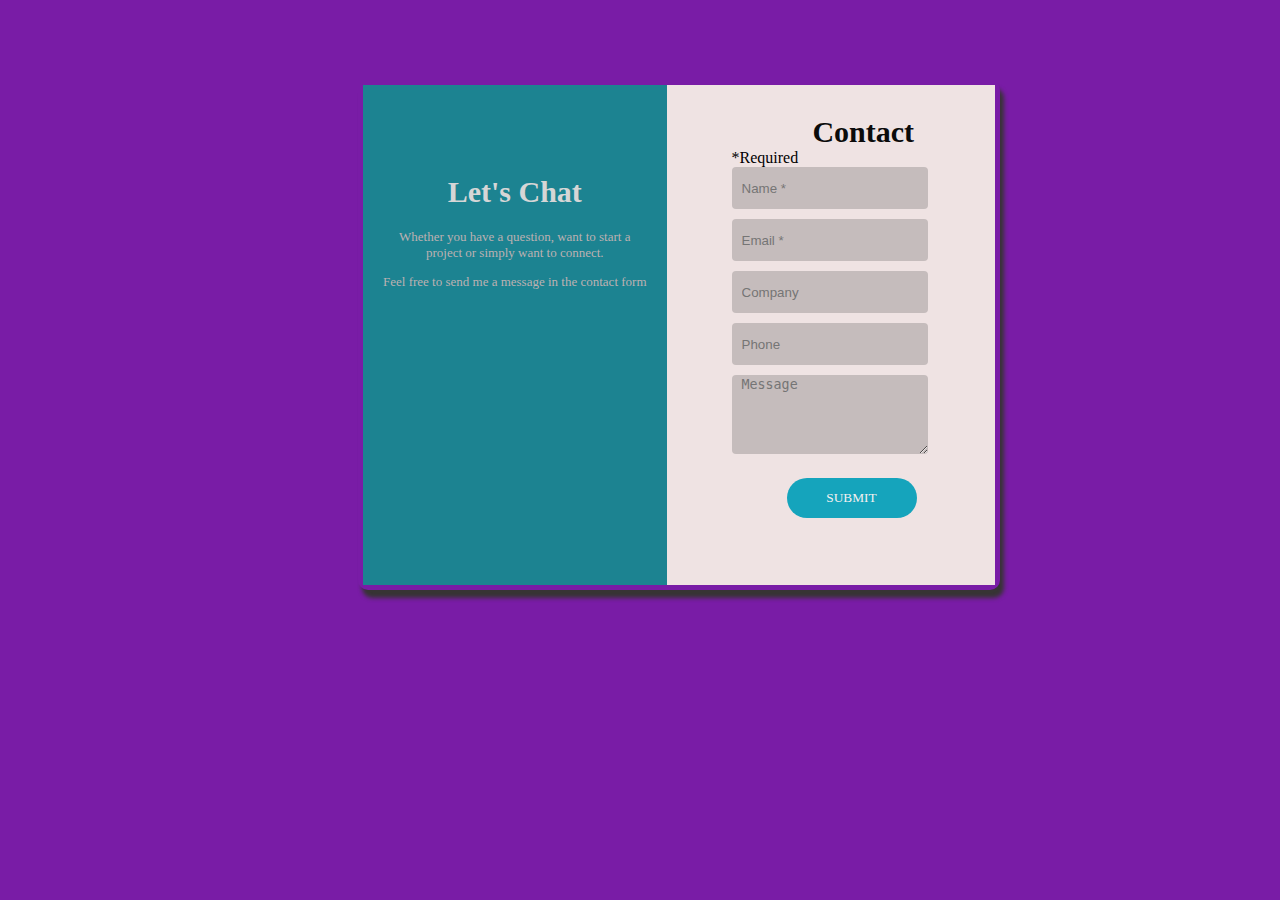
==== chat form.html @ d8714bb9 "second commit" ====
<!doctype html>
<html lang="en">
<head>
    <meta charset="UTF-8">
    <meta name="viewport"
          content="width=device-width, user-scalable=no, initial-scale=1.0, maximum-scale=1.0, minimum-scale=1.0">
    <meta http-equiv="X-UA-Compatible" content="ie=edge">
    <title>Chat with us</title>
    <link rel="icon" href="icons/comment-alt.png" type="image/x-icon">
    <style>
        body{
            background-color: #791ca6;
        }
        #main{
            display: flex;
            width: 50%;
            margin-left: 350px;
            margin-top: 80px;
            border-radius: 10px;
            height: 500px;
            box-shadow: 4px 8px 4px #373434;
            padding: 5px;
        }

        #info{
            padding-top: 70px;
            background-color: #1c8391;
            color: #bdb1b1;
            width: 50%;
            text-align: center;
            font-size: 13px;
            padding-left: 20px;
            padding-right: 20px;
        }
        form{
            background-color: #efe3e3;
            padding-left: 65px;
            padding-top: 30px;
            width: 50%;
        }
        h1{
            color: #d6d6d6;
            font-family:"Arial Black";
            font-size: 30px;
            text-align: center;
        }
        legend{
            font-weight: bold;
            text-align: center;
            font-family: "Arial Black";
            font-size: 30px;
            color: #0b0b0b;

        }
        input{
            height: 40px;
            width: 70%;
            margin-bottom: 10px;
            background-color: #c5bcbc;
            border-style: initial;
            padding-left: 10px;
            border-radius: 4px;
        }
        textarea{
            width: 70%;
            background-color: #c5bcbc;
            border-style: initial;
            padding-left: 10px;
            border-radius: 4px;
        }
        button{
            width: 130px;
            height: 40px;
            margin-top: 20px;
            margin-left: 55px;
            border-radius: 20px;
            background-color: #15a4bc;
            border-style: initial;
            color: #f4f0f0;
            font-family: "Calibri Light";
        }
        p{
            font-family: "Arial Black";

        }
    </style>
</head>
<body>
<div id="main">
    <div id="info">
        <h1>Let's Chat</h1>
        <p>Whether you have a question, want to start a project or simply want to connect.</p>
        <p>Feel free to send me a message in the contact form</p>
    </div>

        <form action="">
            <legend>Contact</legend>
            <label for="">*Required</label><br>
            <input type="text" placeholder="Name *" required="required">
            <br>
            <input type="email" placeholder="Email *" required="required">
            <br>
            <input type="text" placeholder="Company" required="required">
            <br>
            <input type="number" placeholder="Phone" required="required">
            <br>
            <textarea name=""  cols="50" rows="5" placeholder="Message"></textarea>
            <br>
            <button type="submit">SUBMIT</button>



        </form>
</div>


</body>
</html>
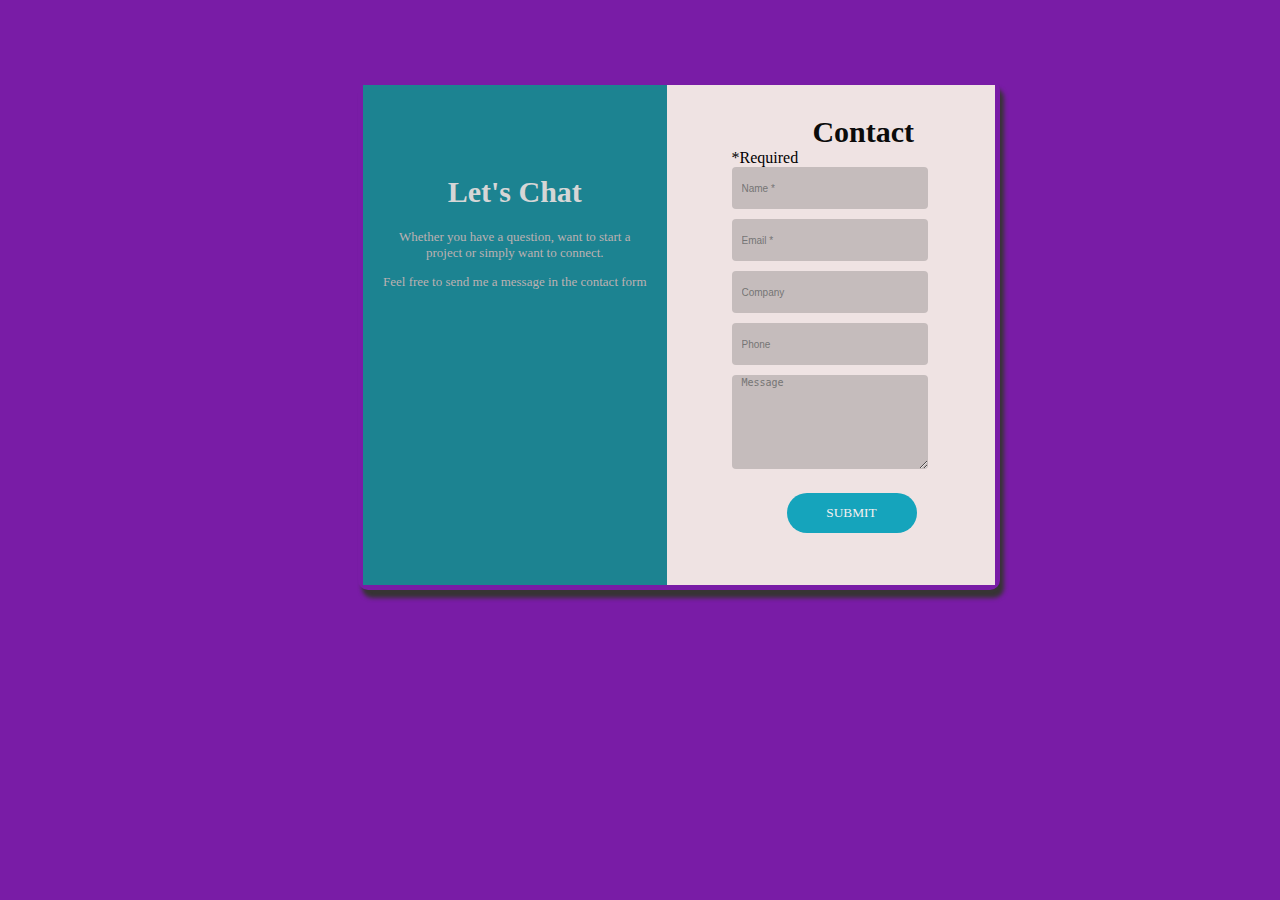
==== commit 6d59eaa3: "my commit" ====
--- a/chat form.html
+++ b/chat form.html
@@ -60,6 +60,7 @@
             border-style: initial;
             padding-left: 10px;
             border-radius: 4px;
+            font-size: 10px;
         }
         textarea{
             width: 70%;
@@ -67,6 +68,8 @@
             border-style: initial;
             padding-left: 10px;
             border-radius: 4px;
+            font-size: 10px;
+            height: 90px;
         }
         button{
             width: 130px;
